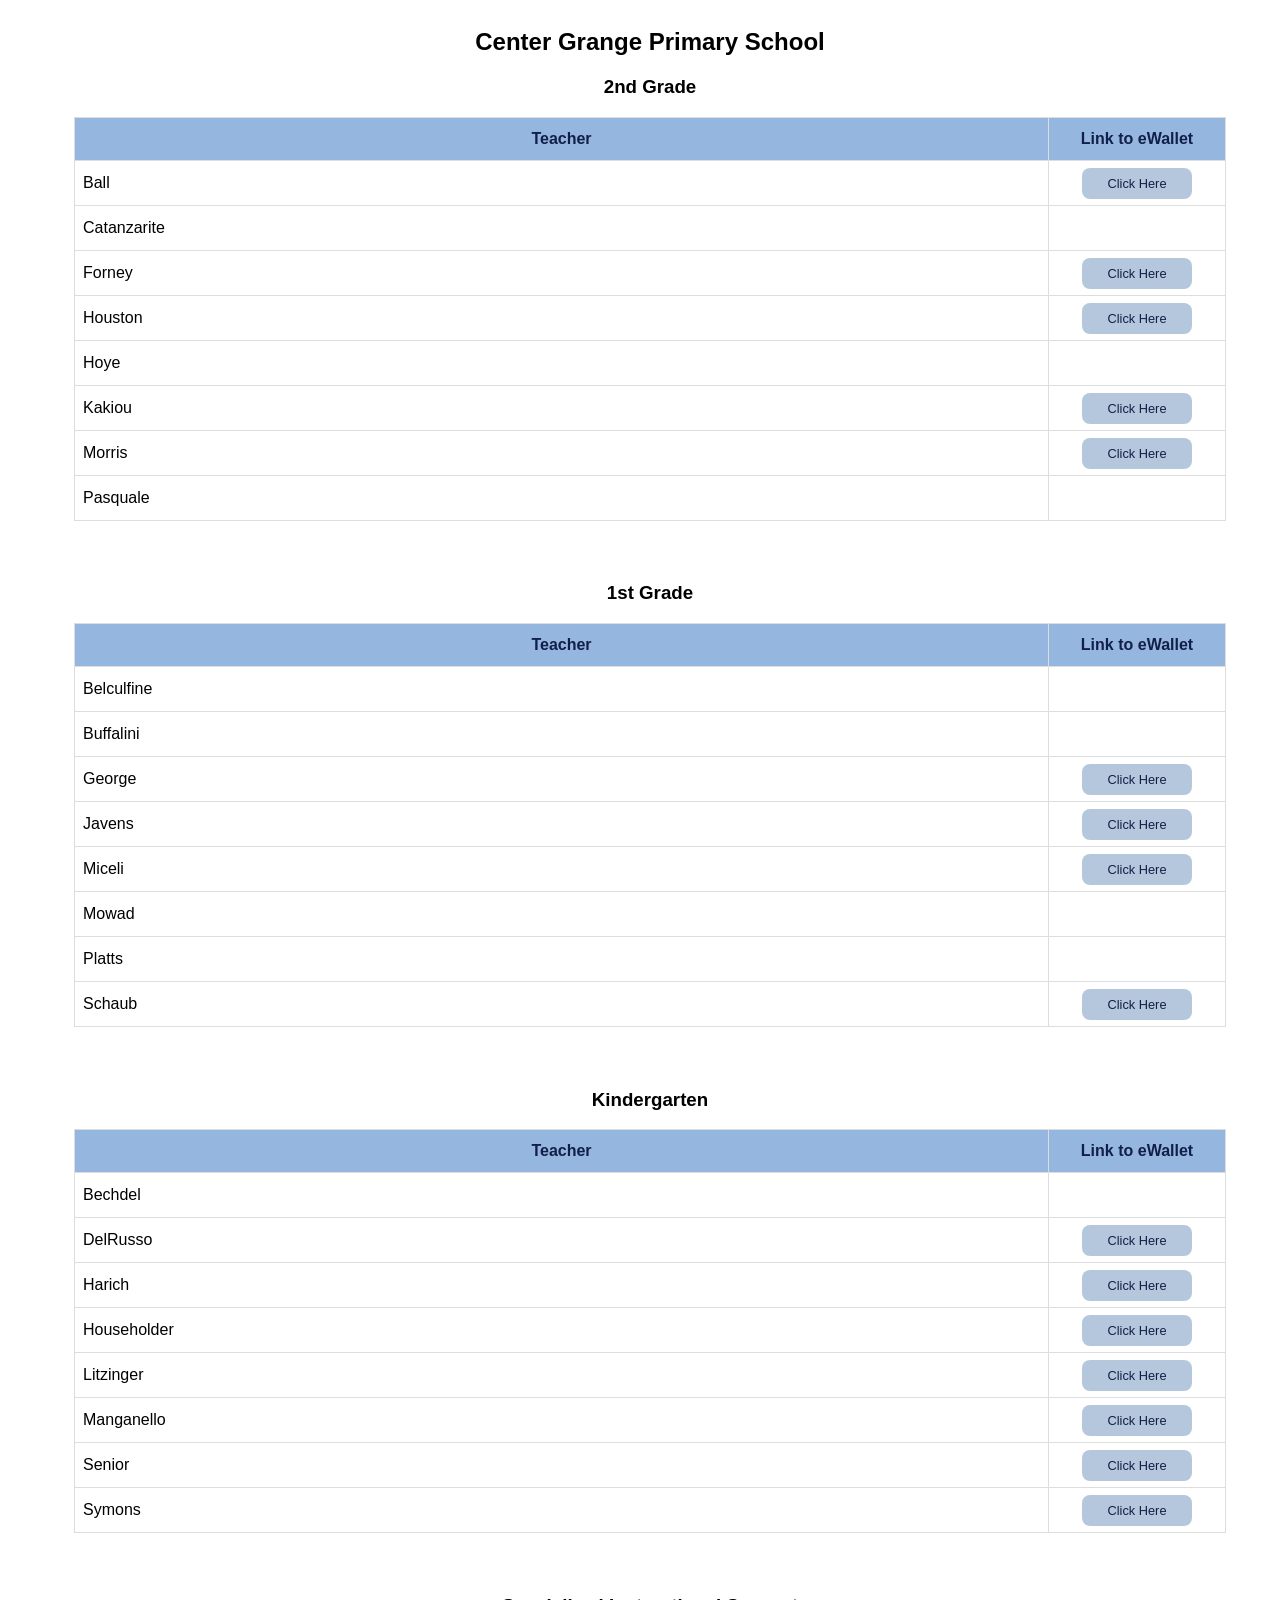
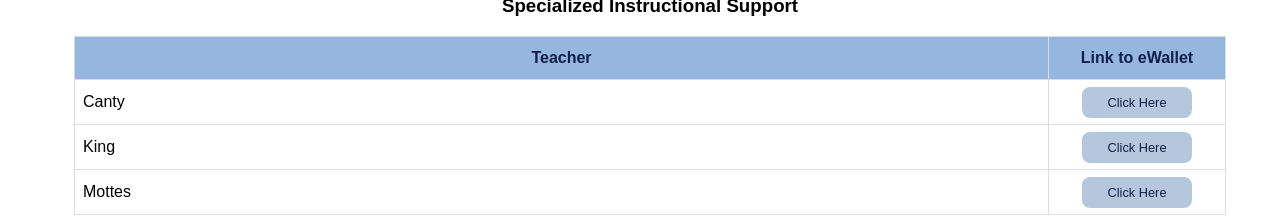
==== centergrange.html @ 13a0b12a "Add files via upload" ====
<!DOCTYPE html>
<html>
<head>
    <title>Central Valley SD Book Fair</title>
    <link rel="stylesheet" href="Style/style.css">
</head>

<body>
    <h2>Center Grange Primary School</h2>
    <h3>2nd Grade</h3>
    <table>
        <tr>
            <th>Teacher</th>
            <th width="160px">Link to eWallet</th>
        </tr>
        <tr><td style="text-align: left;">Ball</td>
            <td><a href="https://shop.scholastic.com/ewallet/fund?lang=en_US&walletId=e32427f9-0eb9-4236-9dc9-80954f972f3c" class="button">Click Here</a></td></tr>
        <tr><td style="text-align: left;">Catanzarite</td>
            <td></td></tr>
        <tr><td style="text-align: left;">Forney</td>
            <td><a href="https://shop.scholastic.com/ewallet/fund?lang=en_US&walletId=1847d8cb-9efc-4d08-899d-e60a167682a0" class="button">Click Here</a></td></tr>
        <tr><td style="text-align: left;">Houston</td>
            <td><a href="https://shop.scholastic.com/ewallet/fund?lang=en_US&walletId=7d33c28c-9a28-4669-8fd3-2ee35b401236" class="button">Click Here</a></td></tr>
        <tr><td style="text-align: left;">Hoye</td>
            <td></td></tr>
        <tr><td style="text-align: left;">Kakiou</td>
            <td><a href="https://shop.scholastic.com/ewallet/fund?lang=en_US&walletId=fc0cb014-1b3c-4b06-be41-ba0e11616940" class="button">Click Here</a></td></tr>
        <tr><td style="text-align: left;">Morris</td>
            <td><a href="https://shop.scholastic.com/ewallet/fund?lang=en_US&walletId=f09b5dfd-5a48-4754-8ebe-6ebd002a0225" class="button">Click Here</a></td></tr>
        <tr><td style="text-align: left;">Pasquale</td>
            <td></td></tr>
    </table>
    <pre>

    </pre>
    <h3>1st Grade</h3>
    <table>
        <tr>
            <th>Teacher</th>
            <th width="160px">Link to eWallet</th>
        </tr>
        <tr>
            <td style="text-align: left;">Belculfine</td>
            <td></td>
        </tr>
        <tr><td style="text-align: left;">Buffalini</td>
            <td></td>
        </tr>
        <tr><td style="text-align: left;">George</td>
            <td><a href="https://shop.scholastic.com/ewallet/fund?lang=en_US&walletId=8ba604b1-8fa3-4344-bce1-c890054d32a2" class="button">Click Here</a></td>
        </tr>
        <tr><td style="text-align: left;">Javens</td>
            <td><a href="https://shop.scholastic.com/ewallet/fund?lang=en_US&walletId=4fbd3df0-93c7-487d-b791-747c672e72e8" class="button">Click Here</a></td>
        </tr>
        <tr><td style="text-align: left;">Miceli</td>
            <td><a href="https://shop.scholastic.com/ewallet/fund?lang=en_US&walletId=62c55b16-0e7e-49af-98db-e6ac67485677" class="button">Click Here</a></td>
        </tr>
        <tr><td style="text-align: left;">Mowad</td>
            <td></td>
        </tr>
        <tr><td style="text-align: left;">Platts</td>
            <td></td>
        </tr>
        <tr><td style="text-align: left;">Schaub</td>
            <td><a href="https://shop.scholastic.com/ewallet/fund?lang=en_US&walletId=ce533314-dd8f-4b2d-82c0-db48894632b6" class="button">Click Here</a></td>
        </tr>
    </table>
    <pre>

    </pre>
    <h3>Kindergarten</h3>
    <table>
        <tr>
            <th>Teacher</th>
            <th width="160px">Link to eWallet</th>
        </tr>    
        <tr>
            <td style="text-align: left;">Bechdel</td>
            <td></td>
        </tr>
        <tr>
            <td style="text-align: left;">DelRusso</td>
            <td><a href="https://shop.scholastic.com/ewallet/fund?lang=en_US&walletId=9727b806-8a05-487b-a8fe-b3cf71feab20" class="button">Click Here</a></td>
        </tr>
        <tr>
            <td style="text-align: left;">Harich</td>
            <td><a href="https://shop.scholastic.com/ewallet/fund?lang=en_US&walletId=89dcef22-2079-4516-af5e-68613327f6ae" class="button">Click Here</a></td>
        </tr>       
        <tr>
            <td style="text-align: left;">Householder</td>
            <td><a href="https://shop.scholastic.com/ewallet/fund?lang=en_US&walletId=cd40de2e-b12e-4e7f-bec2-88bc5c73a7b5" class="button">Click Here</a></td>
        </tr> 
        <tr>
            <td style="text-align: left;">Litzinger</td>
            <td><a href="https://shop.scholastic.com/ewallet/fund?lang=en_US&walletId=4965b815-4d0b-4ecc-852c-6998fc1f29a9" class="button">Click Here</a></td>
        </tr>  
        <tr>
            <td style="text-align: left;">Manganello</td>
            <td><a href="https://shop.scholastic.com/ewallet/fund?lang=en_US&walletId=25c6efb8-f5cb-4c0d-a9b6-c17384ce2fa2" class="button">Click Here</a></td>
        </tr>  
        <tr>
            <td style="text-align: left;">Senior</td>
            <td><a href="https://shop.scholastic.com/ewallet/fund?lang=en_US&walletId=c352a2ad-088b-4b10-8e4d-98f1f3c21e39" class="button">Click Here</a></td>
        </tr>   
        <tr>
            <td style="text-align: left;">Symons</td>
            <td><a href="https://shop.scholastic.com/ewallet/fund?lang=en_US&walletId=a85d20ce-0a71-4f85-8d1a-4fb90680f954" class="button">Click Here</a></td>
        </tr>
    </table>
    <pre>

    </pre>
    <h3>Specialized Instructional Support</h3>
    <table>
        <tr>
            <th>Teacher</th>
            <th width="160px">Link to eWallet</th>
        </tr>
        <tr>
            <td style="text-align: left;">Canty</td>
            <td><a href="https://shop.scholastic.com/ewallet/fund?lang=en_US&walletId=f56b9d00-59d3-4f4c-bd39-cb95aa28e929" class="button">Click Here</a></td>
        </tr>
        <tr>
            <td style="text-align: left;">King</td>
            <td><a href="https://shop.scholastic.com/ewallet/fund?lang=en_US&walletId=a51b7d26-7f3d-4b8f-8d59-b5671255573c" class="button">Click Here</a></td>
        </tr>
        <tr>
            <td style="text-align: left;">Mottes</td>
            <td><a href="https://shop.scholastic.com/ewallet/fund?lang=en_US&walletId=2acabb13-d573-404e-a3e9-138aa4e24a04" class="button">Click Here</a></td>
        </tr>
    </table>
    
</body>
</html>
---- Style/style.css ----
body {
    display: inline-block;
    width: 100%;
    text-align: center;
    font-family: Arial, Helvetica, sans-serif;
    margin-left: auto;
    margin-right: auto;
    padding-left: 10px;
    padding-right: 10px;
}

.device {
    padding: 20px;
    color: white;
}

/* Phone */
@media only screen and (max-width: 600px) {
    .device {background: red;}
}
/* Tablet - Portrait */
@media only screen and (min-width: 600px) {
    .device {background: yellow;}
}
/* Tablet - Landscape */
@media only screen and (min-width: 768px) {
    .device {background: green;}
}
/* Laptop or Desktop */
@media only screen and (min-width: 992px) {
    .device {background: blue;}
}

.button {
    background-color: #b5c7dc;
    color: #121f49;
    border-radius: 8px;
    border: none;
    font-size: 0.8em;
    text-decoration: none;
    padding: 8px 25px;
    text-align: center;
    transition-duration: 0.4s;
    cursor: pointer;
}

.button:hover {
    background-color: #121f49;
    color: #dddddd;
}

table {
    border-collapse: collapse;
    margin-left: auto;
    margin-right: auto;
    width: 90%;
}

td, th {
    border: 1px solid #dddddd;
    padding: 8px;
}

th {
    padding-top: 12px;
    padding-bottom: 12px;
    text-align: center;
    background-color: #95b7df;
    color: #121f49;
}

td {
    text-align: center;
    height: 28px;
}
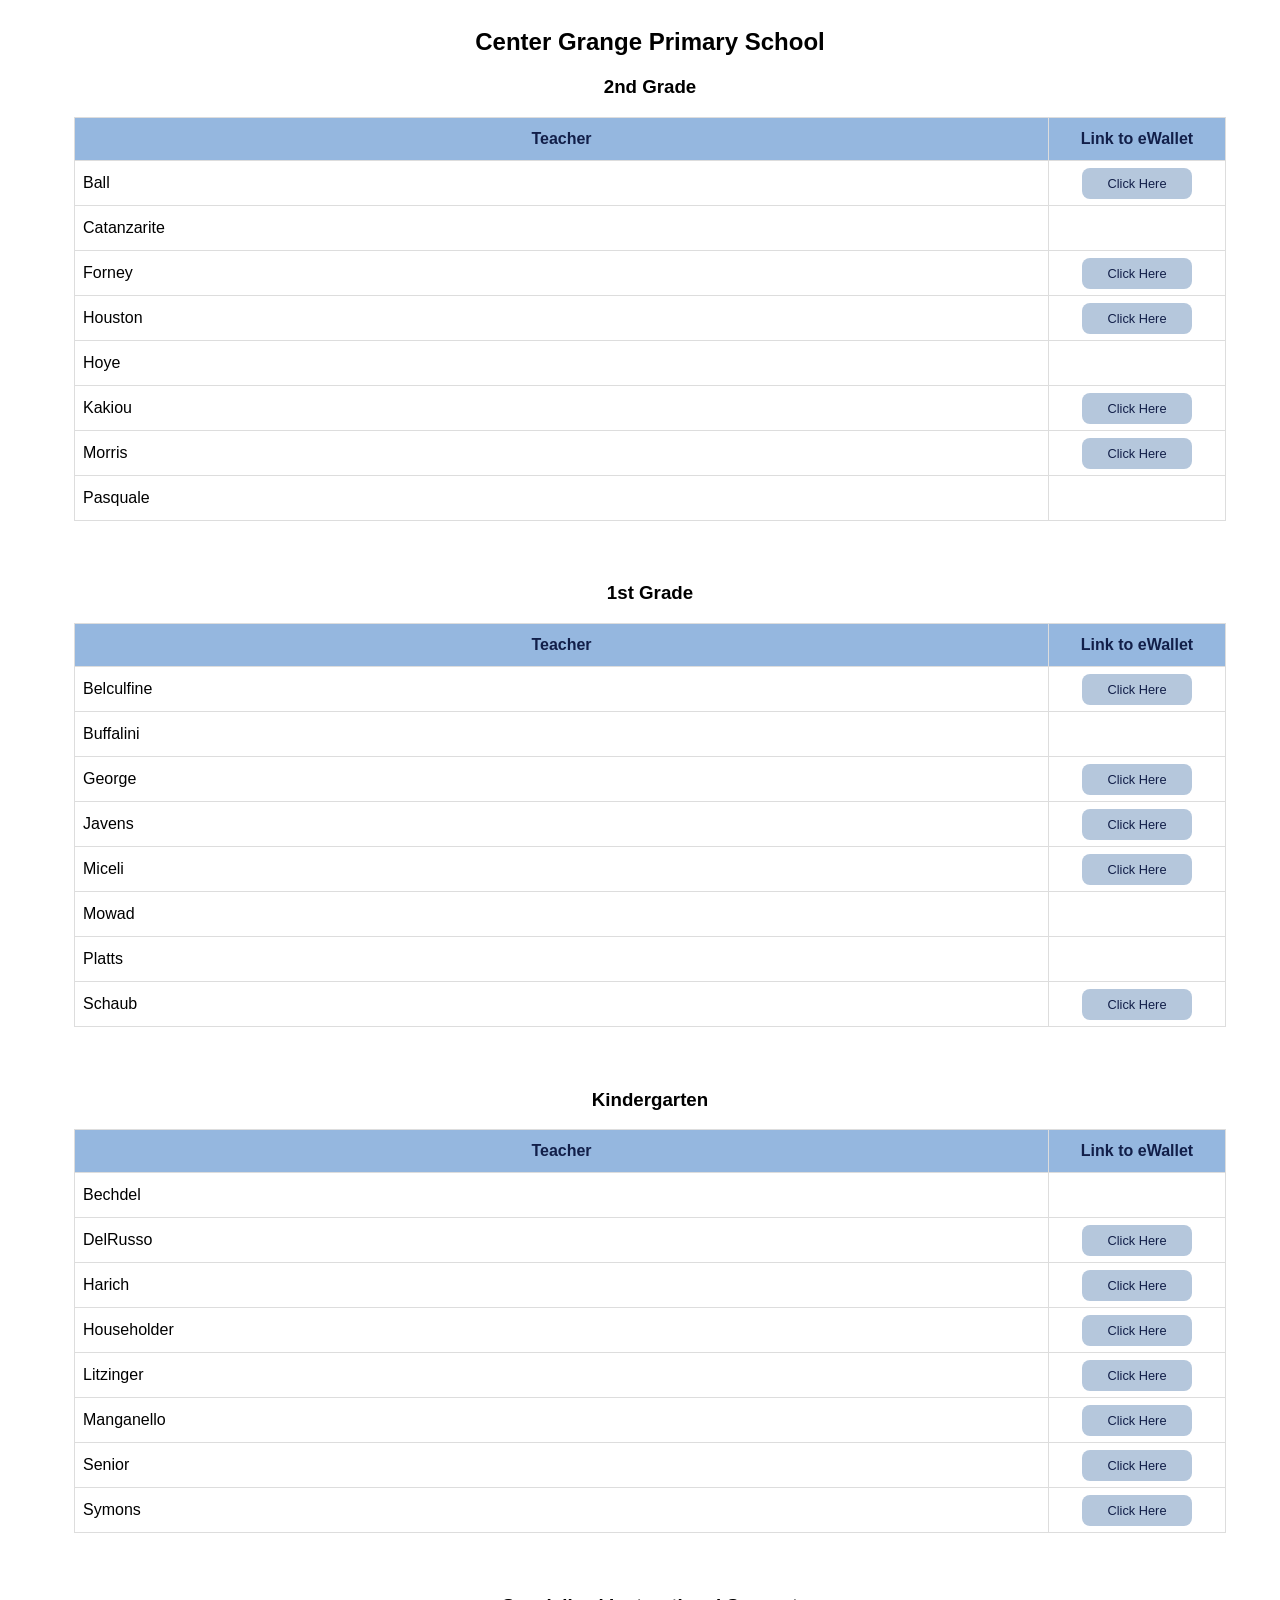
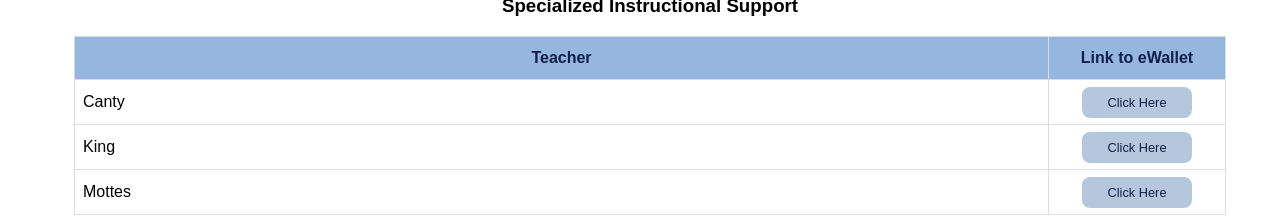
==== commit 40b82fa3: "Update centergrange.html" ====
--- a/centergrange.html
+++ b/centergrange.html
@@ -41,7 +41,7 @@
         </tr>
         <tr>
             <td style="text-align: left;">Belculfine</td>
-            <td></td>
+            <td><a href="https://shop.scholastic.com/ewallet/fund?lang=en_US&walletId=82db7484-0013-4630-91ab-78a3d73a66af" class="button">Click Here</a></td>
         </tr>
         <tr><td style="text-align: left;">Buffalini</td>
             <td></td>
@@ -126,9 +126,9 @@
         </tr>
         <tr>
             <td style="text-align: left;">Mottes</td>
-            <td><a href="https://shop.scholastic.com/ewallet/fund?lang=en_US&walletId=2acabb13-d573-404e-a3e9-138aa4e24a04" class="button">Click Here</a></td>
+            <td><a href="https://shop.scholastic.com/ewallet/fund?lang=en_US&walletId=2a9d0276-a14b-4499-b469-792a10b9d444" class="button">Click Here</a></td>
         </tr>
     </table>
     
 </body>
-</html>+</html>
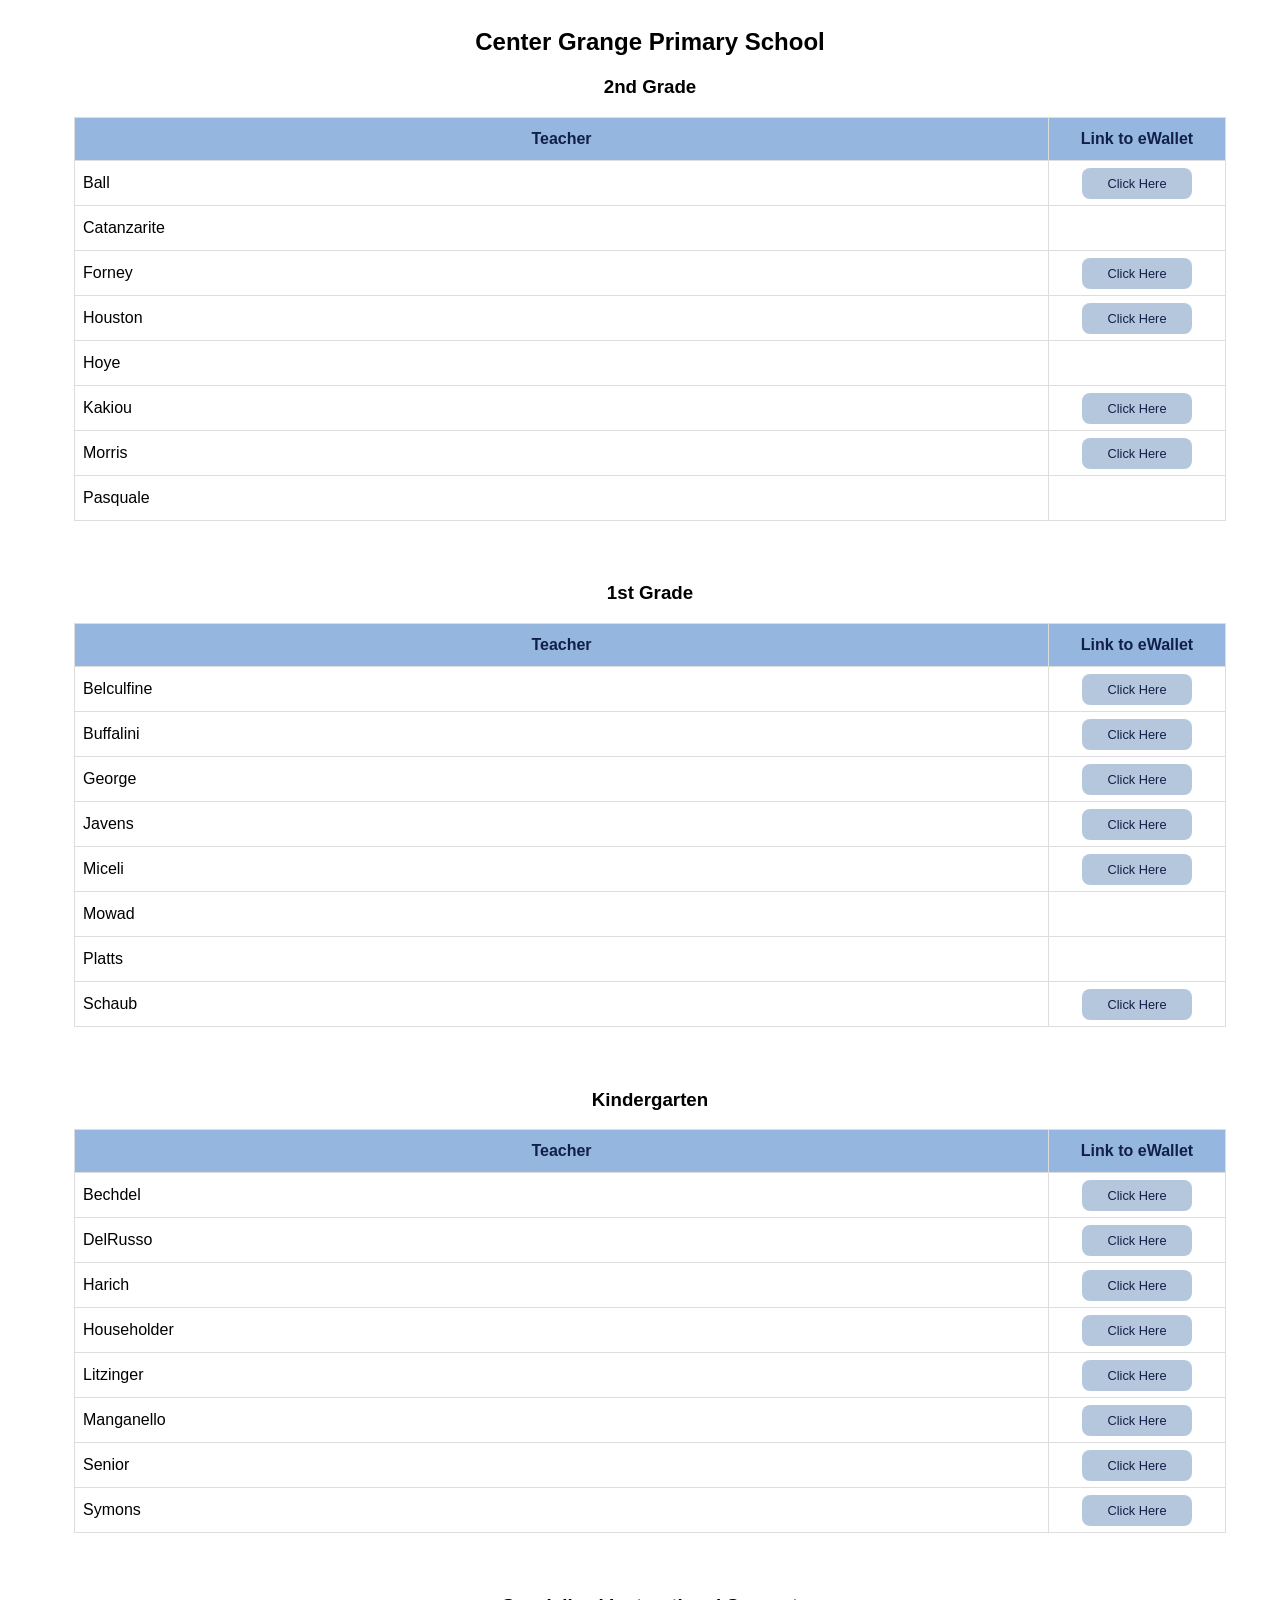
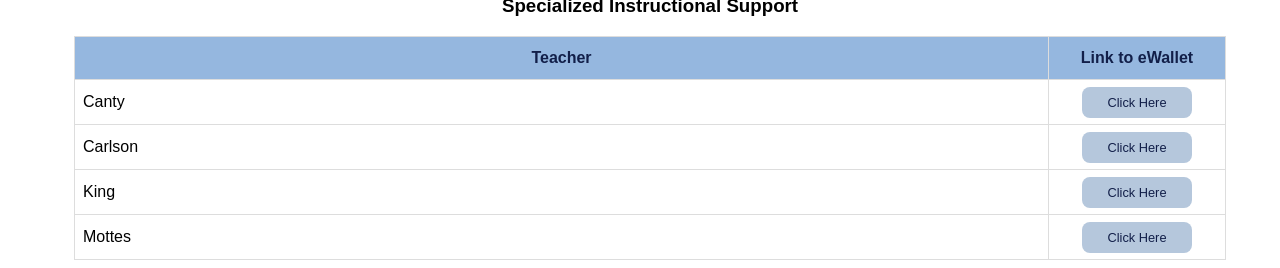
==== commit e5814068: "Update centergrange.html" ====
--- a/centergrange.html
+++ b/centergrange.html
@@ -44,7 +44,7 @@
             <td><a href="https://shop.scholastic.com/ewallet/fund?lang=en_US&walletId=82db7484-0013-4630-91ab-78a3d73a66af" class="button">Click Here</a></td>
         </tr>
         <tr><td style="text-align: left;">Buffalini</td>
-            <td></td>
+            <td><a href="https://shop.scholastic.com/ewallet/fund?lang=en_US&walletId=7d15588c-c7f5-4481-825e-b597760f7c2e" class="button">Click Here</a></td>
         </tr>
         <tr><td style="text-align: left;">George</td>
             <td><a href="https://shop.scholastic.com/ewallet/fund?lang=en_US&walletId=8ba604b1-8fa3-4344-bce1-c890054d32a2" class="button">Click Here</a></td>
@@ -76,7 +76,7 @@
         </tr>    
         <tr>
             <td style="text-align: left;">Bechdel</td>
-            <td></td>
+            <td><a href="https://shop.scholastic.com/ewallet/fund?lang=en_US&walletId=5f8cb411-0d30-4df0-89de-5f734b99accb" class="button">Click Here</a></td>
         </tr>
         <tr>
             <td style="text-align: left;">DelRusso</td>
@@ -121,6 +121,10 @@
             <td><a href="https://shop.scholastic.com/ewallet/fund?lang=en_US&walletId=f56b9d00-59d3-4f4c-bd39-cb95aa28e929" class="button">Click Here</a></td>
         </tr>
         <tr>
+            <td style="text-align: left;">Carlson</td>
+            <td><a href="https://shop.scholastic.com/ewallet/fund?lang=en_US&walletId=2b099d6c-ab0c-40ba-87b0-3b7001b828ef" class="button">Click Here</a></td>
+        </tr>
+        <tr>
             <td style="text-align: left;">King</td>
             <td><a href="https://shop.scholastic.com/ewallet/fund?lang=en_US&walletId=a51b7d26-7f3d-4b8f-8d59-b5671255573c" class="button">Click Here</a></td>
         </tr>
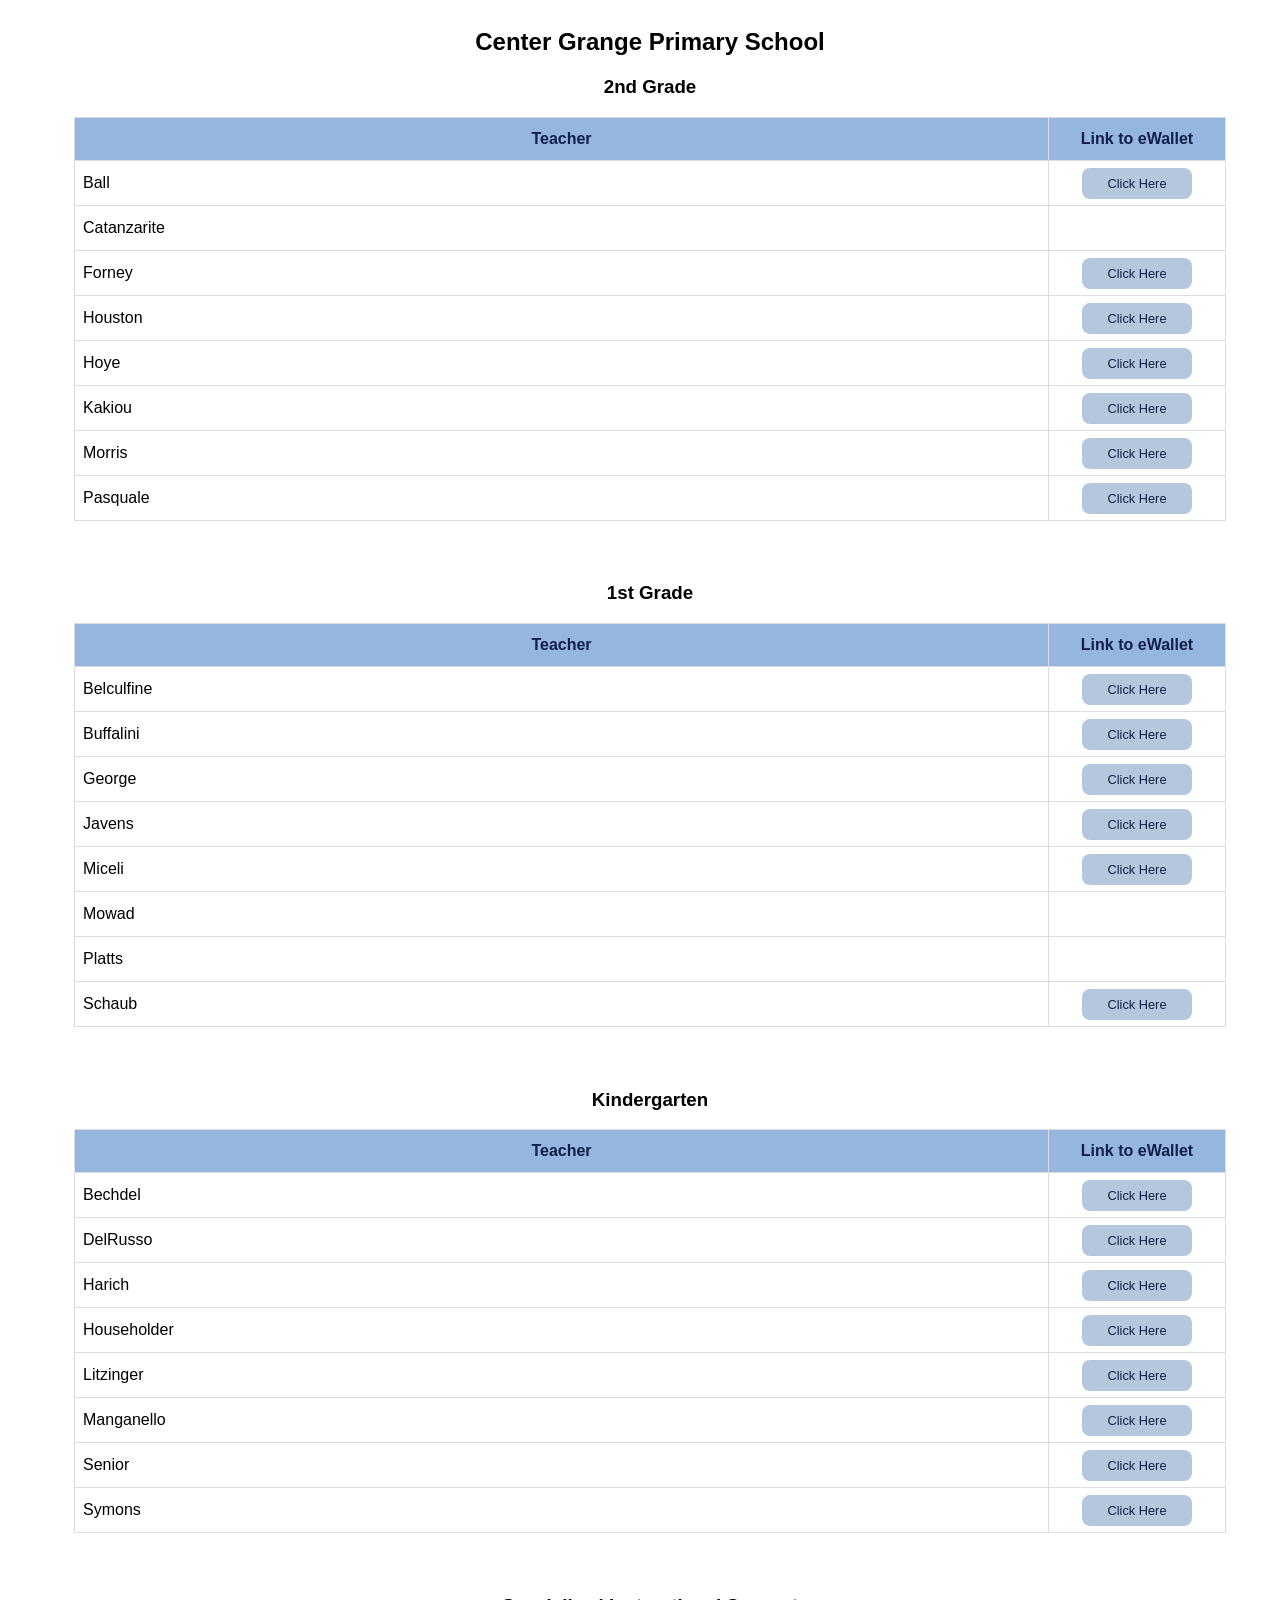
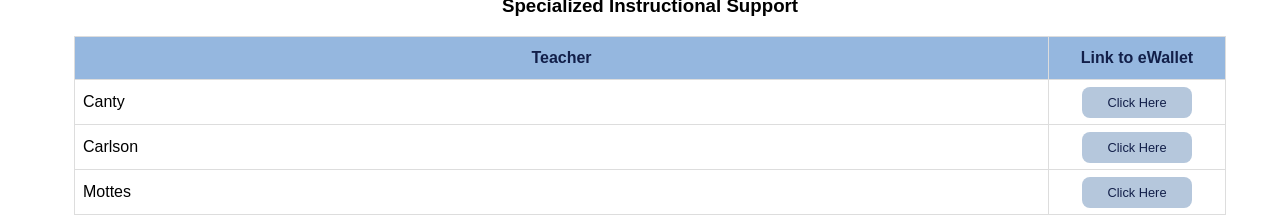
==== commit e5453388: "Update centergrange.html" ====
--- a/centergrange.html
+++ b/centergrange.html
@@ -22,13 +22,13 @@
         <tr><td style="text-align: left;">Houston</td>
             <td><a href="https://shop.scholastic.com/ewallet/fund?lang=en_US&walletId=7d33c28c-9a28-4669-8fd3-2ee35b401236" class="button">Click Here</a></td></tr>
         <tr><td style="text-align: left;">Hoye</td>
-            <td></td></tr>
+            <td><a href="https://shop.scholastic.com/ewallet/fund?lang=en_US&walletId=6d86a112-f6e5-4dd1-9f30-5db169d26764" class="button">Click Here</a></td></tr>
         <tr><td style="text-align: left;">Kakiou</td>
             <td><a href="https://shop.scholastic.com/ewallet/fund?lang=en_US&walletId=fc0cb014-1b3c-4b06-be41-ba0e11616940" class="button">Click Here</a></td></tr>
         <tr><td style="text-align: left;">Morris</td>
             <td><a href="https://shop.scholastic.com/ewallet/fund?lang=en_US&walletId=f09b5dfd-5a48-4754-8ebe-6ebd002a0225" class="button">Click Here</a></td></tr>
         <tr><td style="text-align: left;">Pasquale</td>
-            <td></td></tr>
+            <td><a href="https://shop.scholastic.com/ewallet/fund?lang=en_US&walletId=416e0c9f-4d33-483b-ba0b-08012c2af741" class="button">Click Here</a></td></tr>
     </table>
     <pre>
 
@@ -125,10 +125,6 @@
             <td><a href="https://shop.scholastic.com/ewallet/fund?lang=en_US&walletId=2b099d6c-ab0c-40ba-87b0-3b7001b828ef" class="button">Click Here</a></td>
         </tr>
         <tr>
-            <td style="text-align: left;">King</td>
-            <td><a href="https://shop.scholastic.com/ewallet/fund?lang=en_US&walletId=a51b7d26-7f3d-4b8f-8d59-b5671255573c" class="button">Click Here</a></td>
-        </tr>
-        <tr>
             <td style="text-align: left;">Mottes</td>
             <td><a href="https://shop.scholastic.com/ewallet/fund?lang=en_US&walletId=2a9d0276-a14b-4499-b469-792a10b9d444" class="button">Click Here</a></td>
         </tr>
